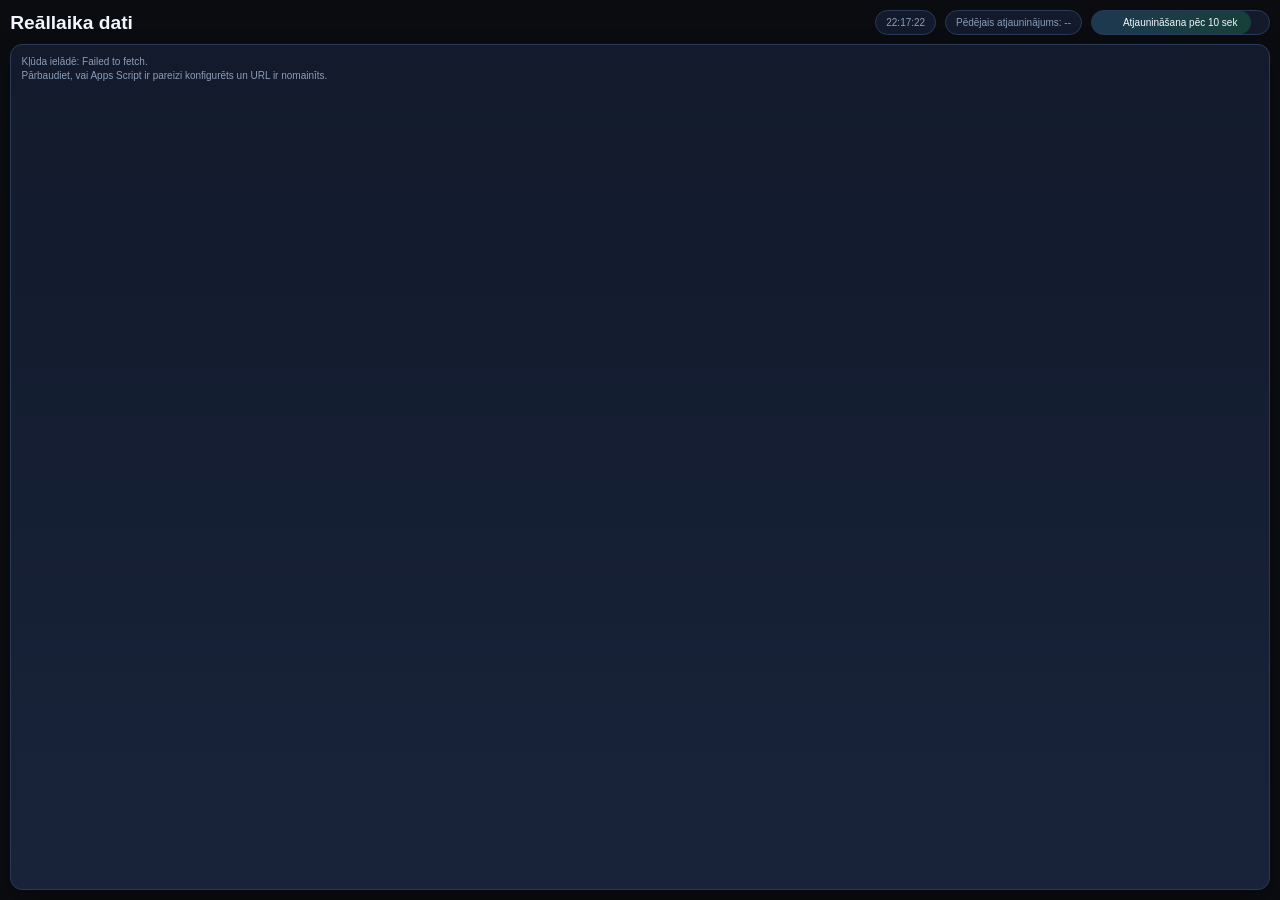
==== index.html @ 63fc9d06 "Update index.html" ====
<!DOCTYPE html>
<html lang="lv">
<head>
  <meta charset="UTF-8" />
  <meta name="viewport" content="width=device-width, initial-scale=1.0" />
  <title>Reāllaika dati</title>
  <link rel="stylesheet" href="./main.css">
</head>
<body>
  <div class="wrap">

    <div class="topbar">
      <h1>Reāllaika dati</h1>
      <div class="statusbar">
        <div class="pill" id="clock">--:--:--</div>
        <div class="pill" id="last-update">Pēdējais atjauninājums: --</div>
        <div class="pill-progress" id="pill-prog">
          <div class="pill-progress-fill" id="pill-fill" style="width:100%"></div>
          <span class="pill-progress-text" id="pill-label">Atjaunināšana pēc 10 sek</span>
        </div>
      </div>
    </div>

    <div class="grid" id="board"></div>

  </div>

  <script>
    const APPS_SCRIPT_URL = 'https://script.google.com/macros/s/AKfycby6hHjLtlspRI1wuFPvuGXEu0eRYjF19f1j2h9jzCg9QKzLWRbB6ZP07TU8kYmx3FdKIA/exec';
    const REFRESH_MS = 10000;
    let nextRefresh = Date.now() + REFRESH_MS;

    const transportClass = t =>
      ({ bus: 'bus', trol: 'trol', tram: 'tram', train: 'train' }[t] ?? 'other');

    const transportLabel = t =>
      ({ bus:   `<span class="temaki--bus"></span>`,
         trol:  `<span class="temaki--trolleybus"></span>`,
         tram:  `<span class="temaki--tram"></span>`,
         train: `<span class="temaki--train-bullet"></span>`
       }[t] ?? '?');

    const etaClass  = m => m < 0 ? 'overdue' : m <= 1 ? 'arrive' : m <= 5 ? 'soon' : 'normal';
    const formatEta = m => {
      if (m < 0)  return 'Aizbr';
      if (m <= 0) return 'Pienāk';
      if (m >= 60) return `${Math.floor(m / 60)}h ${m % 60}`;
      return String(m);
    };

    function updateClock() {
      document.getElementById('clock').textContent =
        new Date().toLocaleTimeString('lv-LV');
    }

    function updateProgress() {
      const remaining = Math.max(0, nextRefresh - Date.now());
      const pct = (remaining / REFRESH_MS) * 100;
      const sec = Math.ceil(remaining / 1000);
      document.getElementById('pill-fill').style.width = pct + '%';
      document.getElementById('pill-label').textContent = `Atjaunināšana pēc ${sec} sek`;
    }

    function renderStopCard(item, limit = 6) {
      const stop = item.stop;
      const deps = Array.isArray(item.departures) ? item.departures : [];

      const rows = deps.length
        ? deps.slice(0, limit).map(dep => `
            <div class="row">
              <div class="badge ${transportClass(dep.type)}">
                ${transportLabel(dep.type)}${dep.route}
              </div>
              <div>
                <div class="main-line">${dep.destination}</div>
                <div class="dest">
                  ${dep.type === 'train'
                    ? (dep.origin ? 'no ' + dep.origin : '')
                    : dep.transport_id}
                </div>
              </div>
              <div class="eta ${etaClass(dep.scheduled_min)}">
                ${formatEta(dep.scheduled_min)}
                ${dep.scheduled_min > 0 ? '<small>min</small>' : ''}
              </div>
            </div>`).join('')
        : '<div class="nodata">Nav reāllaika datu attiecībā uz šo pieturu.</div>';

      return `
        <div class="card ${stop.group ? 'grouped' : ''}">
          <div class="head">
            <div class="stop-name">"${stop.name || 'Pietura'}"</div>
            <div class="stop-meta">
              <span>${stop.street}</span>
              <span>${stop.direction || ''}</span>
            </div>
          </div>
          <div class="list">${rows}</div>
        </div>`;
    }

    function groupStops(stops) {
      const pairs   = [['0155', '0154']];
      const pairMap = {};
      pairs.forEach(([a, b]) => { pairMap[a] = b; pairMap[b] = a; });

      const used   = new Set();
      const groups = [];

      for (const item of stops) {
        const id = item.stop.id;
        if (used.has(id)) continue;

        const pairedId   = pairMap[id];
        const pairedItem = pairedId ? stops.find(s => s.stop.id === pairedId) : null;

        if (pairedItem) {
          groups.push([item, pairedItem]);
          used.add(id);
          used.add(pairedId);
        } else {
          groups.push([item]);
          used.add(id);
        }
      }
      return groups;
    }

    async function loadBoard() {
      const board = document.getElementById('board');
      try {
        // Apps Script требует ?action=all (GET параметр)
        const url = APPS_SCRIPT_URL + '?action=all';
        const res = await fetch(url);
        if (!res.ok) throw new Error('HTTP ' + res.status);
        const data = await res.json();

        if (data.error) throw new Error(data.error);

        board.innerHTML = groupStops(data.stops).map(group => {
          if (group.length === 2) {
            return `<div class="card-pair">
              ${renderStopCard(group[0], 2)}
              ${renderStopCard(group[1], 2)}
            </div>`;
          }
          return renderStopCard(group[0], 6);
        }).join('');

        document.getElementById('last-update').textContent =
          'Pēdējais atjauninājums: ' + new Date().toLocaleTimeString('lv-LV');

      } catch (err) {
        board.innerHTML = `
          <div class="card" style="grid-column:1/-1;min-height:180px;">
            <div class="error">
              Kļūda ielādē: ${err.message}.<br>
              Pārbaudiet, vai Apps Script ir pareizi konfigurēts un URL ir nomainīts.
            </div>
          </div>`;
      }
    }

    async function refresh() {
      await loadBoard();
      nextRefresh = Date.now() + REFRESH_MS;
    }

    updateClock();
    updateProgress();
    setInterval(updateClock, 1000);
    setInterval(updateProgress, 100);
    refresh();
    setInterval(refresh, REFRESH_MS);
  </script>
</body>
</html>
---- main.css ----
:root {
  --bg: #0a0c0f;
  --panel: #121a2b;
  --panel-2: #18233a;
  --border: #2a3a5b;
  --text: #f3f7ff;
  --muted: #8c9db9;
  --green: #28c76f;
  --yellow: #ffb020;
  --red: #ea5455;
  --overdue: #727272;
  --empty: #1b263d;
  --shadow: 0 12px 28px rgba(0, 0, 0, 0.28);

  --gap: clamp(8px, 0.7vw, 16px);
  --pad: clamp(10px, 0.9vw, 18px);
  --r-card: clamp(12px, 0.9vw, 18px);
  --r-row: clamp(10px, 0.7vw, 14px);

  --fs-h1: clamp(18px, 1.5vw, 34px);
  --fs-pill: clamp(10px, 0.75vw, 14px);
  --fs-stop: clamp(14px, 1vw, 24px);
  --fs-meta: clamp(10px, 0.72vw, 14px);
  --fs-route: clamp(13px, 1vw, 22px);
  --fs-dest: clamp(10px, 0.72vw, 14px);
  --fs-main: clamp(12px, 0.88vw, 19px);
  --fs-eta: clamp(17px, 1.25vw, 30px);
  --fs-eta-lbl: clamp(8px, 0.56vw, 11px);
  --badge-fs: clamp(13px, 1vw, 22px);

  --row-badge-col: clamp(52px, 3.8vw, 78px);
  --row-eta-col: clamp(58px, 5vw, 96px);
}

* {
  box-sizing: border-box;
}

html,
body {
  margin: 0;
  min-height: 100%;
  overflow: hidden;
  font-family: Inter, Arial, sans-serif;
  background: var(--bg);
  color: var(--text);
}

body {
  min-height: 100dvh;
}

.wrap {
  display: flex;
  flex-direction: column;
  min-height: 100dvh;
  height: 100dvh;
  padding: var(--pad);
  gap: var(--gap);
  overflow: hidden;
}

.topbar {
  display: flex;
  align-items: center;
  justify-content: space-between;
  gap: var(--gap);
  flex: 0 0 auto;
  min-width: 0;
}

h1 {
  margin: 0;
  font-size: var(--fs-h1);
  line-height: 1.1;
  white-space: nowrap;
  flex: 0 1 auto;
}

.statusbar {
  display: flex;
  gap: var(--gap);
  align-items: center;
  flex: 0 1 auto;
  min-width: 0;
}

.pill,
.pill-progress {
  min-width: 0;
}

.pill {
  padding: clamp(6px, 0.45vw, 10px) clamp(10px, 0.8vw, 14px);
  border-radius: 999px;
  background: var(--panel);
  border: 1px solid var(--border);
  color: var(--muted);
  font-size: var(--fs-pill);
  white-space: nowrap;
}

.pill-progress {
  position: relative;
  padding: clamp(6px, 0.45vw, 10px) clamp(10px, 0.9vw, 16px);
  border-radius: 999px;
  background: var(--panel);
  border: 1px solid var(--border);
  color: var(--text);
  font-size: var(--fs-pill);
  overflow: hidden;
  min-width: clamp(130px, 14vw, 210px);
  text-align: center;
}

.pill-progress-fill {
  position: absolute;
  inset: 0 auto 0 0;
  height: 100%;
  border-radius: 999px;
  background: linear-gradient(90deg, rgba(79, 195, 247, 0.18), rgba(40, 199, 111, 0.22));
  transition: width 0.1s linear;
  pointer-events: none;
}

.pill-progress-text {
  position: relative;
  z-index: 1;
  white-space: nowrap;
}

.grid {
  flex: 1 1 auto;
  min-height: 0;
  display: grid;
  grid-template-columns: repeat(4, minmax(0, 1fr));
  grid-auto-rows: minmax(0, 1fr);
  gap: var(--gap);
  align-items: stretch;
}

.card,
.card-pair {
  min-width: 0;
  min-height: 0;
}

.card {
  background: linear-gradient(180deg, var(--panel) 0%, var(--panel-2) 100%);
  border: 1px solid var(--border);
  border-radius: var(--r-card);
  box-shadow: var(--shadow);
  overflow: hidden;
  display: flex;
  flex-direction: column;
}

.card.empty {
  background: linear-gradient(180deg, var(--empty) 0%, #152036 100%);
  border-style: dashed;
  opacity: 0.7;
  justify-content: center;
  align-items: center;
  text-align: center;
  color: #6e84aa;
  font-size: var(--fs-route);
  font-weight: 700;
}

.card-pair {
  display: grid;
  grid-template-rows: minmax(0, 1fr) minmax(0, 1fr);
  gap: var(--gap);
}

.card-pair .card {
  min-height: 0;
}

.head {
  padding: var(--pad) var(--pad) calc(var(--pad) * 0.72);
  border-bottom: 1px solid rgba(255, 255, 255, 0.06);
  flex: 0 0 auto;
  min-width: 0;
}

.stop-name {
  font-size: var(--fs-stop);
  font-weight: 800;
  margin-bottom: 4px;
  line-height: 1.15;
  white-space: nowrap;
  overflow: hidden;
  text-overflow: ellipsis;
}

.stop-meta {
  display: flex;
  justify-content: space-between;
  gap: 8px;
  color: var(--muted);
  font-size: var(--fs-meta);
  min-width: 0;
}

.stop-meta span {
  min-width: 0;
  overflow: hidden;
  text-overflow: ellipsis;
  white-space: nowrap;
}

.list {
  padding: calc(var(--pad) * 0.5) var(--pad) calc(var(--pad) * 0.55);
  display: flex;
  flex-direction: column;
  gap: calc(var(--gap) * 0.72);
  flex: 1 1 auto;
  min-height: 0;
  overflow: hidden;
  justify-content: flex-start;
}

.row {
  display: grid;
  grid-template-columns: var(--row-badge-col) minmax(0, 1fr) var(--row-eta-col);
  gap: calc(var(--gap) * 0.72);
  align-items: center;
  padding: calc(var(--pad) * 0.62) calc(var(--pad) * 0.68);
  border-radius: var(--r-row);
  background: rgba(255, 255, 255, 0.04);
  border: 1px solid rgba(255, 255, 255, 0.06);
  min-width: 0;
}

.badge {
  display: inline-flex;
  align-items: center;
  justify-content: center;
  gap: clamp(3px, 0.25vw, 6px);
  width: 100%;
  min-height: clamp(30px, 2.4vw, 48px);
  height: 100%;
  padding: clamp(4px, 0.35vw, 8px) clamp(5px, 0.45vw, 10px);
  border-radius: var(--r-row);
  font-size: var(--badge-fs);
  font-weight: 900;
  color: #fff;
  white-space: nowrap;
  overflow: hidden;
}

.badge.train {
  flex-direction: column;
  gap: 1px;
  font-size: calc(var(--badge-fs) * 0.66);
}

.bus { background: #ffc136; }
.trol { background: #92b5ee; }
.tram { background: #fe6a68; }
.train { background: #4f7fe8; }
.other { background: #667085; }

.main-line,
.dest,
.eta {
  min-width: 0;
}

.main-line {
  font-size: var(--fs-main);
  font-weight: 600;
  line-height: 1.2;
  margin-bottom: 2px;
  overflow: hidden;
  text-overflow: ellipsis;
  white-space: nowrap;
}

.dest {
  color: var(--muted);
  font-size: var(--fs-dest);
  line-height: 1.25;
  overflow: hidden;
  text-overflow: ellipsis;
  white-space: nowrap;
}

.eta {
  text-align: right;
  font-weight: 900;
  font-size: var(--fs-eta);
  line-height: 1;
  white-space: nowrap;
  font-variant-numeric: tabular-nums;
}

.eta small {
  display: block;
  margin-top: 4px;
  color: var(--muted);
  font-size: var(--fs-eta-lbl);
  font-weight: 700;
  text-transform: uppercase;
  letter-spacing: 0.08em;
}

.arrive { color: var(--green); animation: blink 1.1s ease-in-out infinite; }
.soon { color: var(--yellow); }
.normal { color: var(--text); }
.overdue { color: var(--overdue); }

@keyframes blink {
  0%, 100% { opacity: 1; }
  50% { opacity: 0.6; }
}

.nodata,
.error {
  padding: var(--pad);
  color: var(--muted);
  font-size: var(--fs-meta);
  line-height: 1.4;
}

.footer-note {
  margin-top: 10px;
  color: var(--muted);
  font-size: 13px;
  flex-shrink: 0;
}

.temaki--bus,
.temaki--trolleybus,
.temaki--tram,
.temaki--train-bullet {
  display: inline-block;
  flex: 0 0 auto;
  width: clamp(16px, 1.05vw, 24px);
  height: clamp(16px, 1.05vw, 24px);
  background-repeat: no-repeat;
  background-size: 100% 100%;
}

.temaki--bus {
  background-image: url("data:image/svg+xml,%3Csvg xmlns='http://www.w3.org/2000/svg' viewBox='0 0 15 15'%3E%3Cpath fill='%23fff' d='M2 3c0-1.1.9-2 2-2h7c1.1 0 2 .9 2 2v8c0 1-1 1-1 1v1s0 1-1 1s-1-1-1-1v-1H5v1s0 1-1 1s-1-1-1-1v-1c-1 0-1-1-1-1zm1.5 1c-.28 0-.5.22-.5.5v3c0 .28.22.5.5.5h8c.28 0 .5-.22.5-.5v-3c0-.28-.22-.5-.5-.5zM4 9c-.55 0-1 .45-1 1s.45 1 1 1s1-.45 1-1s-.45-1-1-1m7 0c-.55 0-1 .45-1 1s.45 1 1 1s1-.45 1-1s-.45-1-1-1M4 2.5c0 .28.22.5.5.5h6c.28 0 .5-.22.5-.5s-.22-.5-.5-.5h-6c-.28 0-.5.22-.5.5'/%3E%3C/svg%3E");
}

.temaki--trolleybus {
  background-image: url("data:image/svg+xml,%3Csvg xmlns='http://www.w3.org/2000/svg' viewBox='0 0 15 15'%3E%3Cpath fill='%23fff' d='M8 1v1h3c1.1 0 2 .9 2 2v8c0 1-1 1-1 1v1s0 1-1 1s-1-1-1-1v-1H5v1s0 1-1 1s-1-1-1-1v-1c-1 0-1-1-1-1V4c0-1.1.9-2 2-2h3V1H4.5C4.22 1 4 .78 4 .5s.22-.5.5-.5h6c.28 0 .5.22.5.5s-.22.5-.5.5zM3.5 5c-.28 0-.5.22-.5.5v3c0 .28.22.5.5.5h8c.28 0 .5-.22.5-.5v-3c0-.28-.22-.5-.5-.5zm.5 5c-.55 0-1 .45-1 1s.45 1 1 1s1-.45 1-1s-.45-1-1-1m7 0c-.55 0-1 .45-1 1s.45 1 1 1s1-.45 1-1s-.45-1-1-1M4 3.5c0 .28.22.5.5.5h6c.28 0 .5-.22.5-.5s-.22-.5-.5-.5h-6c-.28 0-.5.22-.5.5'/%3E%3C/svg%3E");
}

.temaki--tram {
  background-image: url("data:image/svg+xml,%3Csvg xmlns='http://www.w3.org/2000/svg' viewBox='0 0 15 15'%3E%3Cpath fill='%23fff' d='M8 1v1h1.5l1.41 1.41c.38.38.59.89.59 1.42V11c0 1.1-.9 2-2 2h-4c-1.1 0-2-.9-2-2V4.83c0-.53.21-1.04.59-1.42L5.5 2H7V1H5.5C5.22 1 5 .78 5 .5s.22-.5.5-.5h4c.28 0 .5.22.5.5s-.22.5-.5.5zM6.25 13.5L5.5 15H4l.75-1.5zm4 0L11 15H9.5l-.75-1.5zM8.5 12h1c.55 0 1-.45 1-1v-1c-1.1 0-2 .9-2 2m-2 0c0-1.1-.9-2-2-2v1c0 .55.45 1 1 1zm-2-6.5v3c0 .28.22.5.5.5h5c.28 0 .5-.22.5-.5v-3c0-.28-.22-.5-.5-.5H5c-.28 0-.5.22-.5.5m1-2c0 .28.22.5.5.5h3c.28 0 .5-.22.5-.5S9.28 3 9 3H6c-.28 0-.5.22-.5.5'/%3E%3C/svg%3E");
}

.temaki--train-bullet {
  background-image: url("data:image/svg+xml,%3Csvg xmlns='http://www.w3.org/2000/svg' viewBox='0 0 15 15'%3E%3Cpath fill='%23fff' d='m5.75 12.5l-.25.5h4l-.25-.5h1.5L12 15h-1.5l-.5-1H5l-.5 1H3l1.25-2.5zm6.32-4.05C10.43 10.82 8.9 12 7.5 12s-2.93-1.18-4.57-3.55a3.01 3.01 0 0 1-.33-2.79C2.87 4.97 3 4.42 3 4c0-1 1.35-4 4.5-4C11.13 0 12 3 12 4c0 .42.13.97.4 1.66c.36.93.23 1.98-.33 2.79M5.04 2.76l.79 1.93c.08.19.26.31.46.31h2.42c.2 0 .38-.12.46-.31l.79-1.93a.5.5 0 0 0-.07-.5C9.24 1.42 8.44 1 7.5 1s-1.74.42-2.39 1.26a.5.5 0 0 0-.07.5M7.5 11c.55 0 1-.45 1-1s-.45-1-1-1s-1 .45-1 1s.45 1 1 1'/%3E%3C/svg%3E");
}

@media (max-width: 1600px) {
  :root {
    --gap: clamp(8px, 0.65vw, 14px);
    --pad: clamp(9px, 0.8vw, 16px);
    --fs-stop: clamp(13px, 0.95vw, 21px);
    --fs-main: clamp(12px, 0.84vw, 17px);
    --fs-eta: clamp(16px, 1.12vw, 26px);
  }
}

@media (max-width: 1400px) {
  .grid {
    grid-template-columns: repeat(3, minmax(0, 1fr));
  }
}

@media (max-width: 1180px) {
  :root {
    --row-badge-col: clamp(50px, 4.8vw, 72px);
    --row-eta-col: clamp(56px, 6vw, 88px);
    --fs-h1: clamp(17px, 1.7vw, 28px);
    --fs-stop: clamp(13px, 1.15vw, 18px);
    --fs-main: clamp(11px, 0.98vw, 15px);
    --fs-dest: clamp(10px, 0.82vw, 12px);
    --fs-eta: clamp(15px, 1.38vw, 22px);
    --badge-fs: clamp(12px, 1.05vw, 17px);
  }

  .topbar {
    flex-wrap: wrap;
    align-items: flex-start;
  }

  .statusbar {
    width: 100%;
    flex-wrap: wrap;
    justify-content: flex-start;
  }
}

@media (max-width: 980px) {
  html,
  body {
    overflow: auto;
  }

  .wrap {
    height: auto;
    min-height: 100dvh;
    overflow: visible;
  }

  .grid { 
    grid-template-columns: repeat(2, minmax(0, 1fr));
  }
}
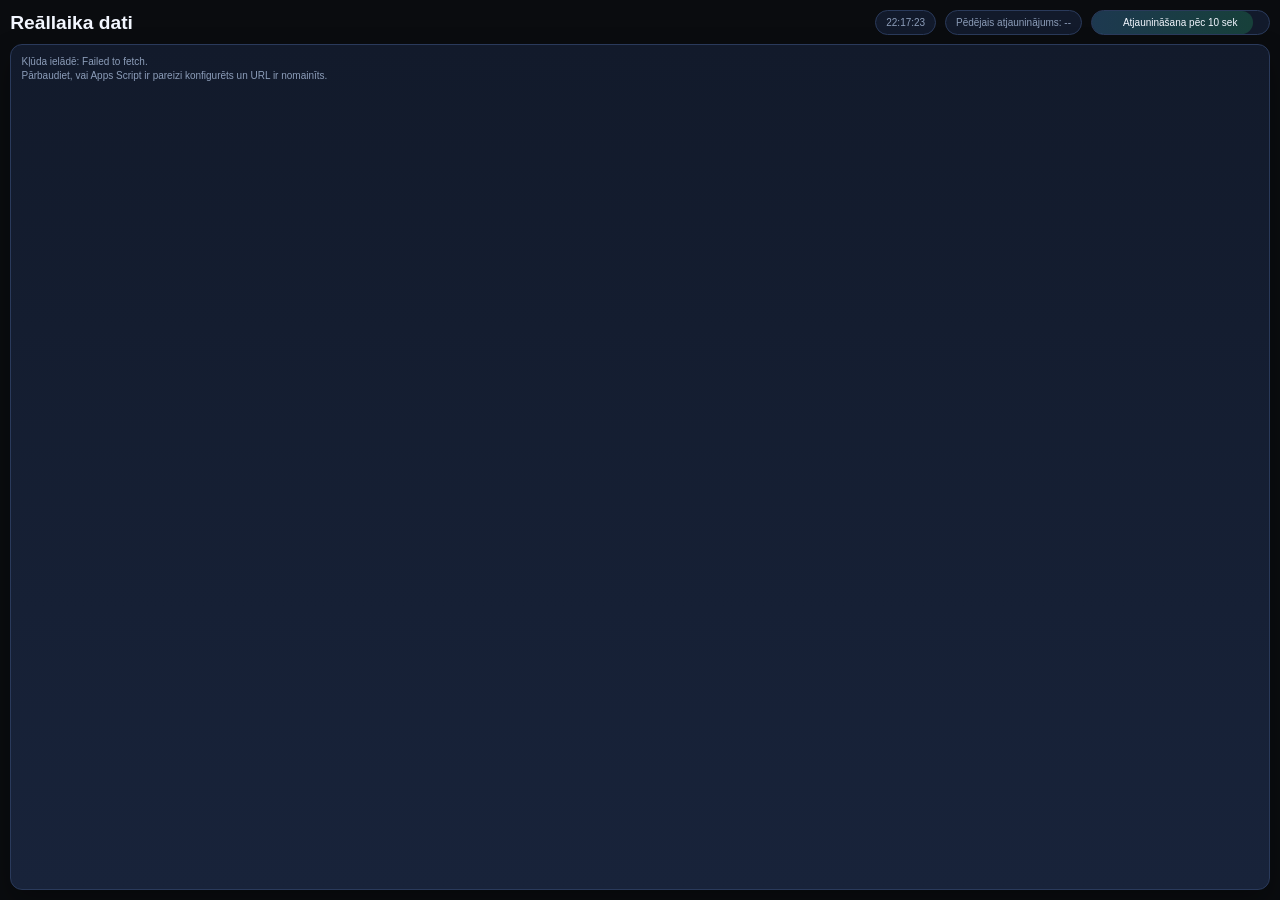
==== commit 030748b2: "Update index.html" ====
--- a/index.html
+++ b/index.html
@@ -26,7 +26,7 @@
   </div>
 
   <script>
-    const APPS_SCRIPT_URL = 'https://script.google.com/macros/s/AKfycby6hHjLtlspRI1wuFPvuGXEu0eRYjF19f1j2h9jzCg9QKzLWRbB6ZP07TU8kYmx3FdKIA/exec';
+    const APPS_SCRIPT_URL = 'https://script.google.com/macros/s/AKfycbyBGfAihbiLzXe4jIkX-kOduvTjKJy5oIVJel-_4F7NMCHhV8XpmzsOu_hPjf_VDfM2cw/exec';
     const REFRESH_MS = 10000;
     let nextRefresh = Date.now() + REFRESH_MS;
 
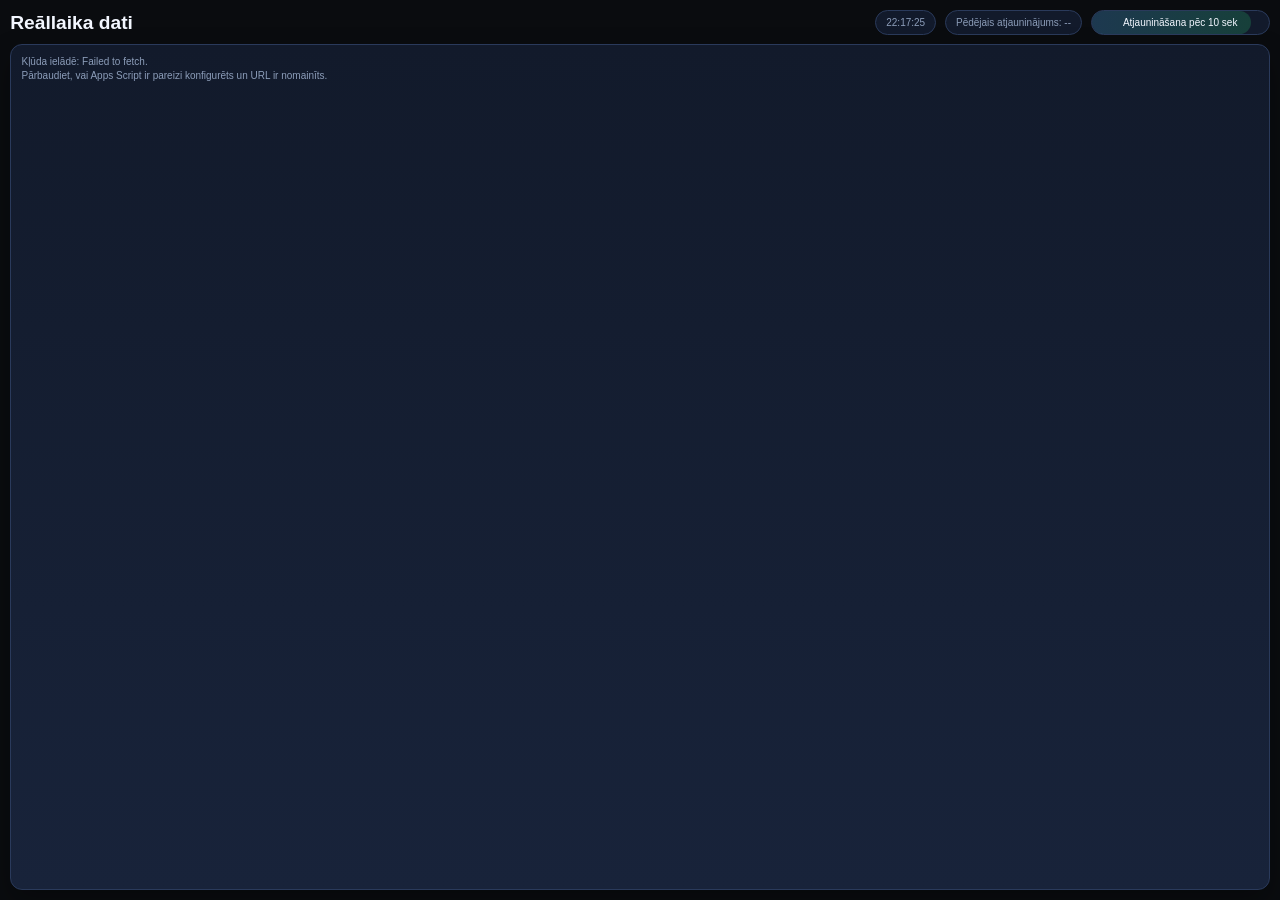
==== commit 371f0d9e: "Update stops, Apps Script URL, move Python files Replace stops 0155/0154 with stop 0652 (Mobilitātes" ====
--- a/index.html
+++ b/index.html
@@ -26,7 +26,7 @@
   </div>
 
   <script>
-    const APPS_SCRIPT_URL = 'https://script.google.com/macros/s/AKfycbyBGfAihbiLzXe4jIkX-kOduvTjKJy5oIVJel-_4F7NMCHhV8XpmzsOu_hPjf_VDfM2cw/exec';
+    const APPS_SCRIPT_URL = 'https://script.google.com/macros/s/AKfycbz7AHCVD0IBTxwWSPjoGc6ycvgvxXIWuDhZNImI7bAF3uvletGSejGX8MyGBDO1PY2H/exec';
     const REFRESH_MS = 10000;
     let nextRefresh = Date.now() + REFRESH_MS;
 
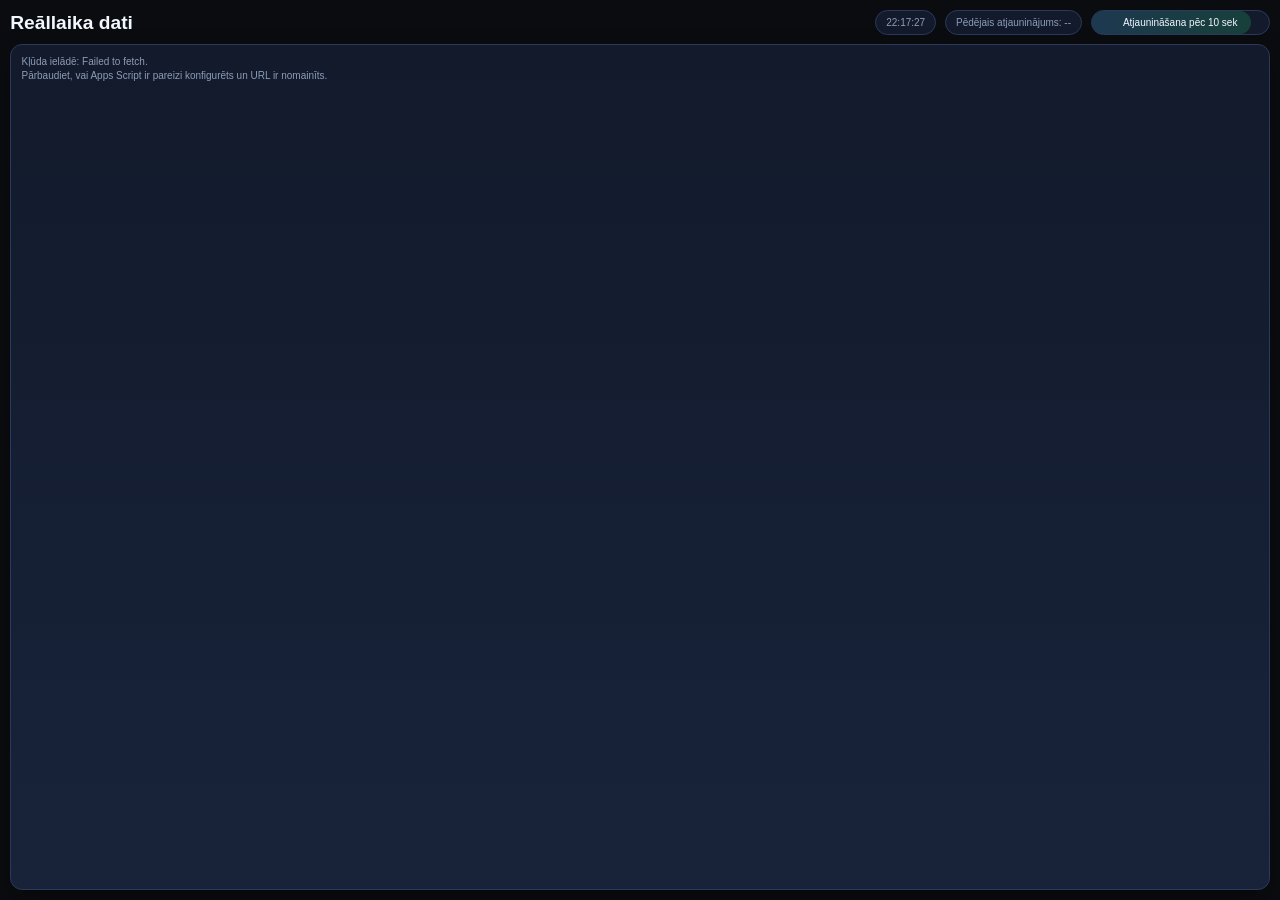
==== commit 18d6833c: "Update index.html" ====
--- a/index.html
+++ b/index.html
@@ -24,7 +24,6 @@
     <div class="grid" id="board"></div>
 
   </div>
-
   <script>
     const APPS_SCRIPT_URL = 'https://script.google.com/macros/s/AKfycbz7AHCVD0IBTxwWSPjoGc6ycvgvxXIWuDhZNImI7bAF3uvletGSejGX8MyGBDO1PY2H/exec';
     const REFRESH_MS = 10000;
@@ -174,4 +173,4 @@
     setInterval(refresh, REFRESH_MS);
   </script>
 </body>
-</html>+</html>
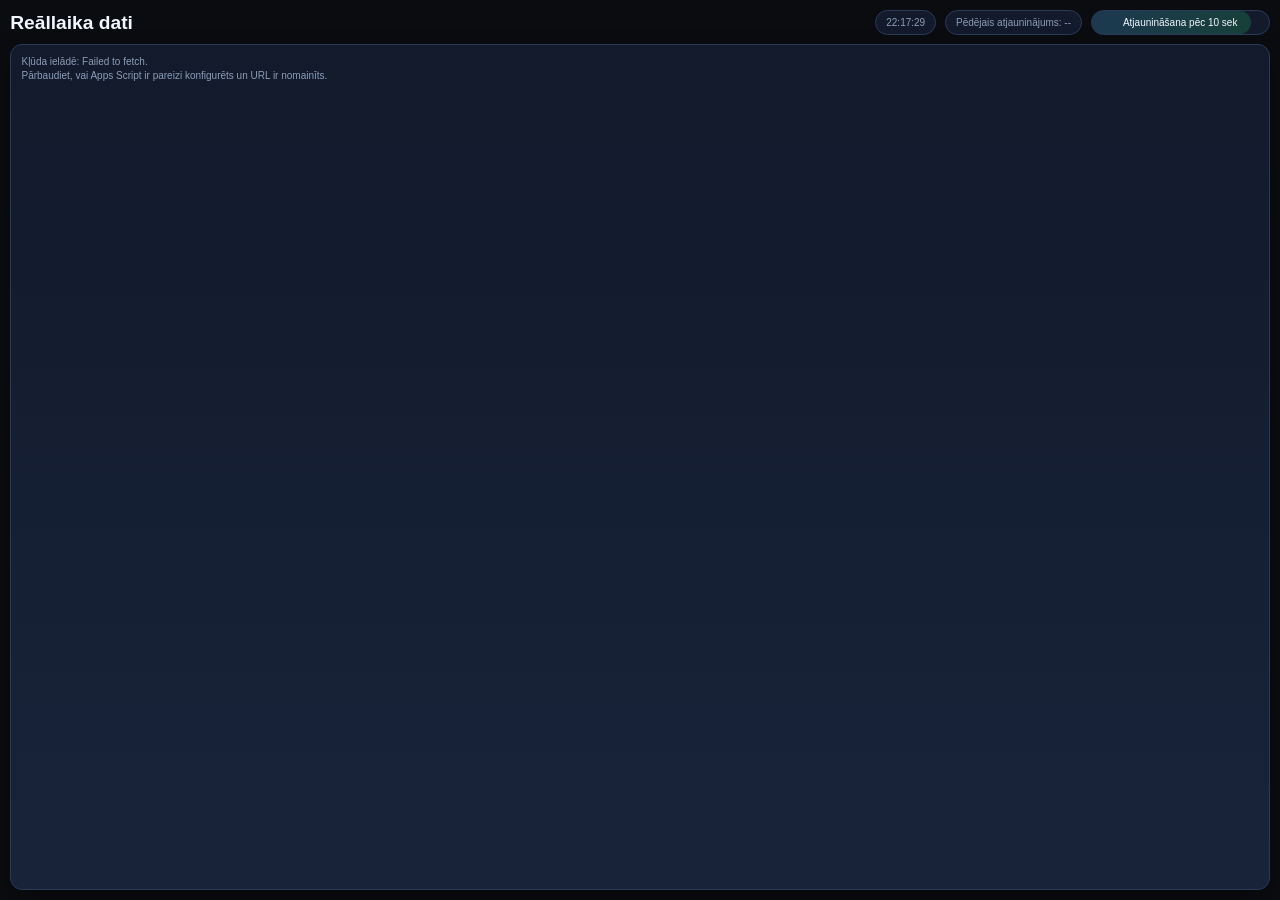
==== commit 05ff058b: "Update index.html" ====
--- a/index.html
+++ b/index.html
@@ -25,7 +25,7 @@
 
   </div>
   <script>
-    const APPS_SCRIPT_URL = 'https://script.google.com/macros/s/AKfycbz7AHCVD0IBTxwWSPjoGc6ycvgvxXIWuDhZNImI7bAF3uvletGSejGX8MyGBDO1PY2H/exec';
+    const APPS_SCRIPT_URL = 'https://script.google.com/macros/s/AKfycbxCJHuQiblXRPGUprKZcWYes-MpaYrxgtnUthvgvLzTa7frKzWnwTPEwUfFNjZcqAs43w/exec';
     const REFRESH_MS = 10000;
     let nextRefresh = Date.now() + REFRESH_MS;
 
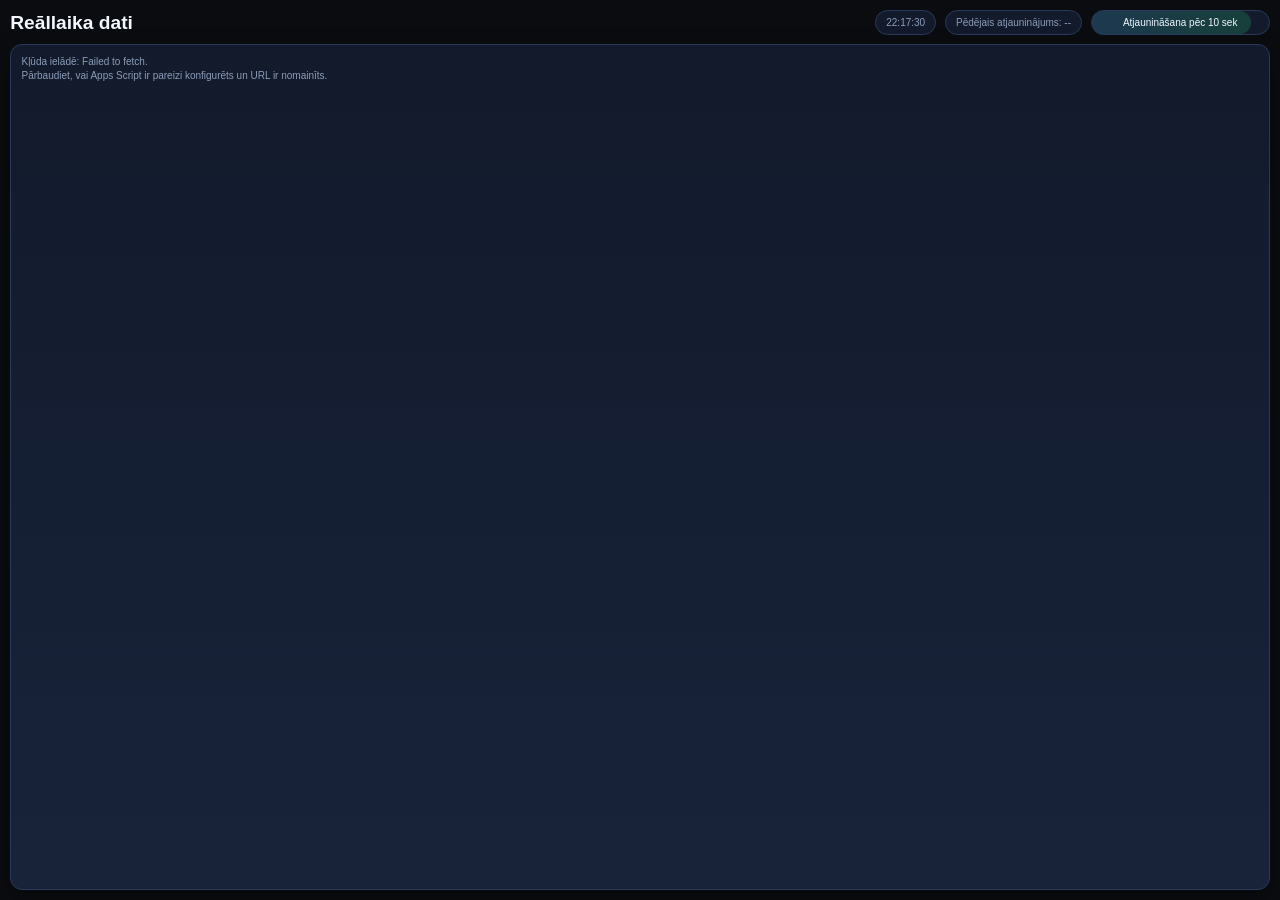
==== commit 72a67fb4: "Update APPS_SCRIPT_URL to new endpoint" ====
--- a/index.html
+++ b/index.html
@@ -25,7 +25,7 @@
 
   </div>
   <script>
-    const APPS_SCRIPT_URL = 'https://script.google.com/macros/s/AKfycbxCJHuQiblXRPGUprKZcWYes-MpaYrxgtnUthvgvLzTa7frKzWnwTPEwUfFNjZcqAs43w/exec';
+    const APPS_SCRIPT_URL = 'https://script.google.com/macros/s/AKfycbxDIugtTnJNe7qb7NZTD-nzVR-Eu2i9O7_VViTbqgbocJ1HXKQfNMzp3MUbAYV92jgHqw/exec';
     const REFRESH_MS = 10000;
     let nextRefresh = Date.now() + REFRESH_MS;
 
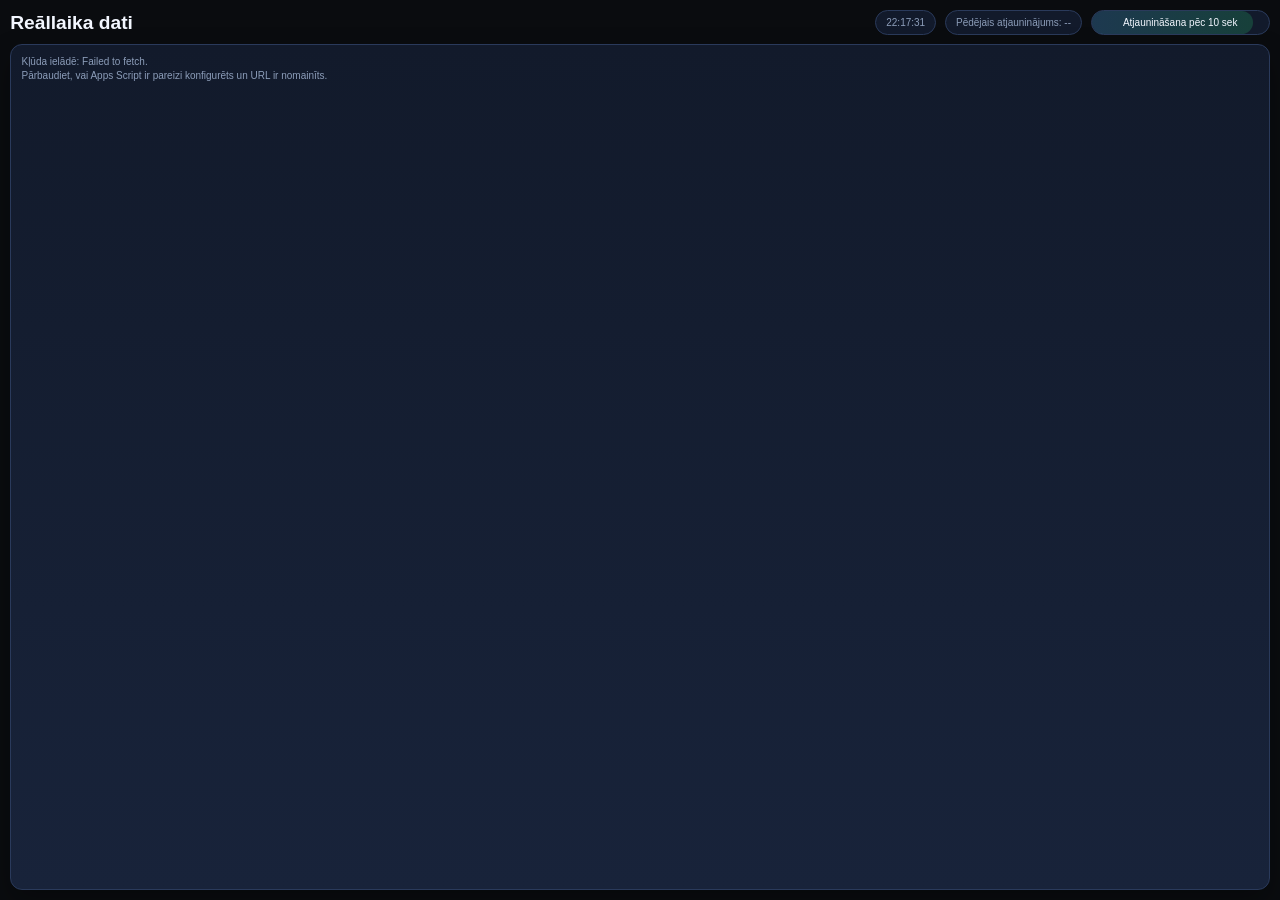
==== commit 684ccb61: "Update index.html" ====
--- a/index.html
+++ b/index.html
@@ -25,7 +25,7 @@
 
   </div>
   <script>
-    const APPS_SCRIPT_URL = 'https://script.google.com/macros/s/AKfycbxDIugtTnJNe7qb7NZTD-nzVR-Eu2i9O7_VViTbqgbocJ1HXKQfNMzp3MUbAYV92jgHqw/exec';
+    const APPS_SCRIPT_URL = 'https://script.google.com/macros/s/AKfycby2PoUFCIli9Kf95yqWuATvl5klld4OzveyAQlArZMEfjIgMmznmKf3UEjCjD_sOeRQHw/exec';
     const REFRESH_MS = 10000;
     let nextRefresh = Date.now() + REFRESH_MS;
 
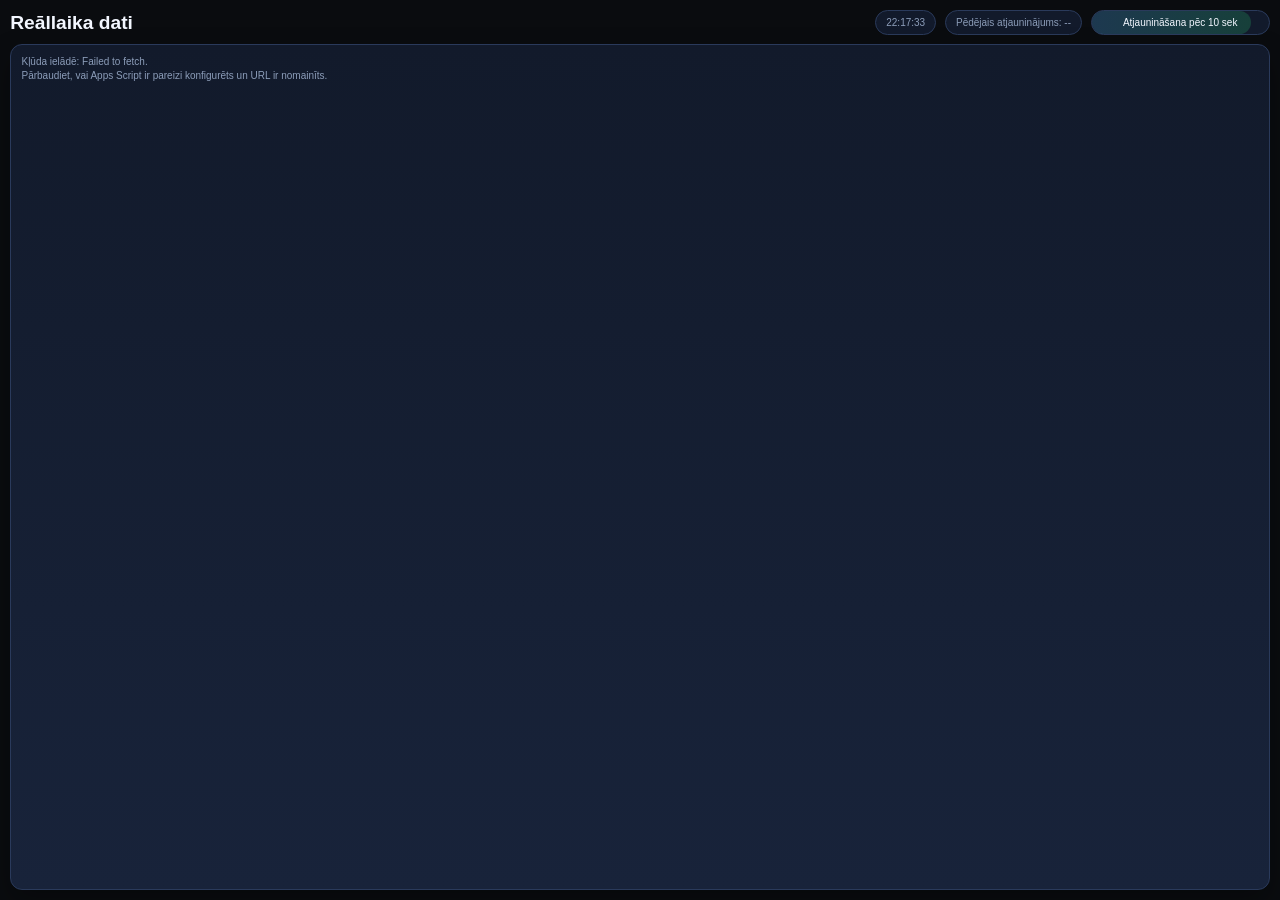
==== commit 27c18852: "Update APPS_SCRIPT_URL to new endpoint" ====
--- a/index.html
+++ b/index.html
@@ -25,7 +25,7 @@
 
   </div>
   <script>
-    const APPS_SCRIPT_URL = 'https://script.google.com/macros/s/AKfycby2PoUFCIli9Kf95yqWuATvl5klld4OzveyAQlArZMEfjIgMmznmKf3UEjCjD_sOeRQHw/exec';
+    const APPS_SCRIPT_URL = 'https://script.google.com/macros/s/AKfycbzTwD38mRxKmqGcEQkICVe1dcpLO5b0djfTiBjK-FHNKrNRr4hiIom1PL6xD-fyPDOP0g/exec';
     const REFRESH_MS = 10000;
     let nextRefresh = Date.now() + REFRESH_MS;
 
